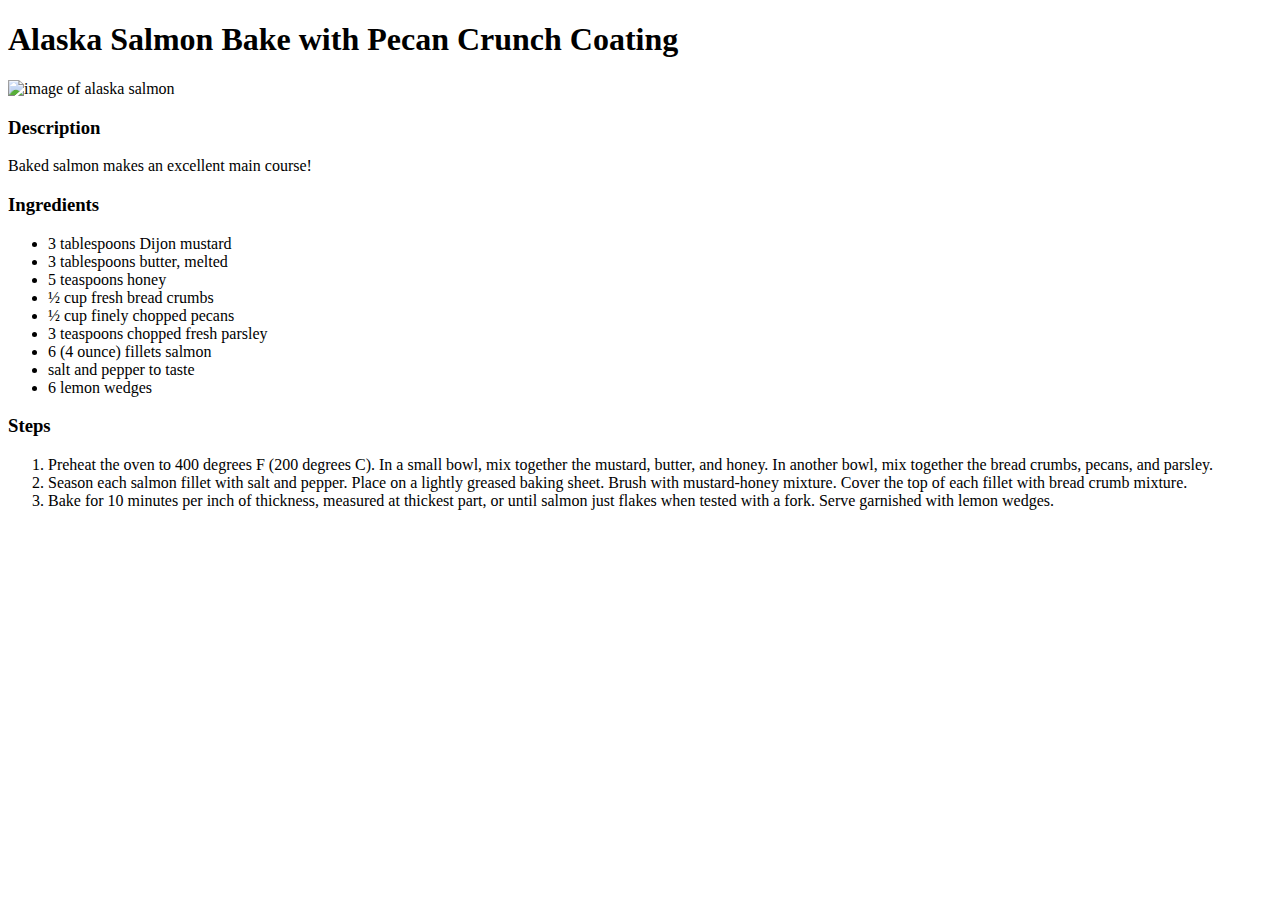
==== recipes/alaska-salmon.html @ eb93205b "Show my novice attempt" ====
<!DOCTYPE html>
<html lang="en">
    <head>
        <meta charset="UTF-8">
        <title>Alaska Salmon Bake with Pecan Crunch Coating</title>
    </head>
    <body>
        <h1>Alaska Salmon Bake with Pecan Crunch Coating</h1>

        <img src="https://imagesvc.meredithcorp.io/v3/mm/image?url=https%3A%2F%2Fimages.media-allrecipes.com%2Fuserphotos%2F126607.jpg&q=60&c=sc&poi=auto&orient=true&h=512" alt="image of alaska salmon" rel="noopener noreferrer">

        <h3>Description</h3>
        <p>
            Baked salmon makes an excellent main course!
        </p>

        <h3>Ingredients</h3>
        <ul>
            <li>3 tablespoons Dijon mustard</li>
            <li>3 tablespoons butter, melted</li>
            <li>5 teaspoons honey</li>
            <li>½ cup fresh bread crumbs</li>
            <li>½ cup finely chopped pecans</li>
            <li>3 teaspoons chopped fresh parsley</li>
            <li>6 (4 ounce) fillets salmon</li>
            <li>salt and pepper to taste</li>
            <li>6 lemon wedges</li>
        </ul>

        <h3>Steps</h3>
        <ol>
            <li>Preheat the oven to 400 degrees F (200 degrees C). In a small bowl, mix together the mustard, butter, and honey. In another bowl, mix together the bread crumbs, pecans, and parsley.</li>
            <li>Season each salmon fillet with salt and pepper. Place on a lightly greased baking sheet. Brush with mustard-honey mixture. Cover the top of each fillet with bread crumb mixture.</li>
            <li>Bake for 10 minutes per inch of thickness, measured at thickest part, or until salmon just flakes when tested with a fork. Serve garnished with lemon wedges.</li>
        </ol>
    </body>
</html>
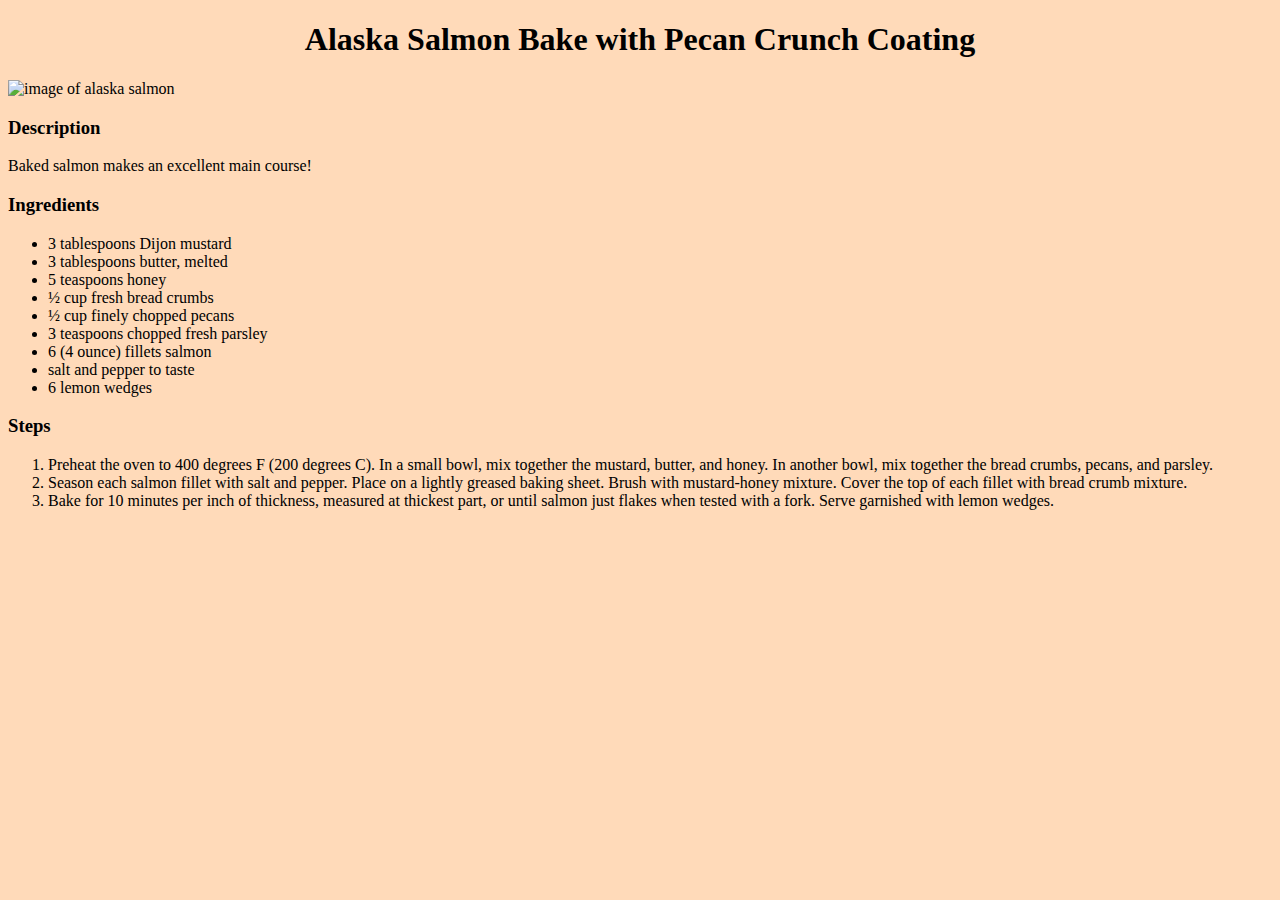
==== commit 51979779: "Add CSS file." ====
--- a/recipes/alaska-salmon.html
+++ b/recipes/alaska-salmon.html
@@ -3,6 +3,7 @@
     <head>
         <meta charset="UTF-8">
         <title>Alaska Salmon Bake with Pecan Crunch Coating</title>
+        <link rel="stylesheet" href="../style.css">
     </head>
     <body>
         <h1>Alaska Salmon Bake with Pecan Crunch Coating</h1>
--- a/style.css
+++ b/style.css
@@ -0,0 +1,12 @@
+* {
+    background-color: peachpuff;
+    font-family: Verdana sans-serif;
+}
+h1 {
+    text-align: center;
+}
+img {
+    display: block;
+    margin-left: auto;
+    margin-right: auto;
+}